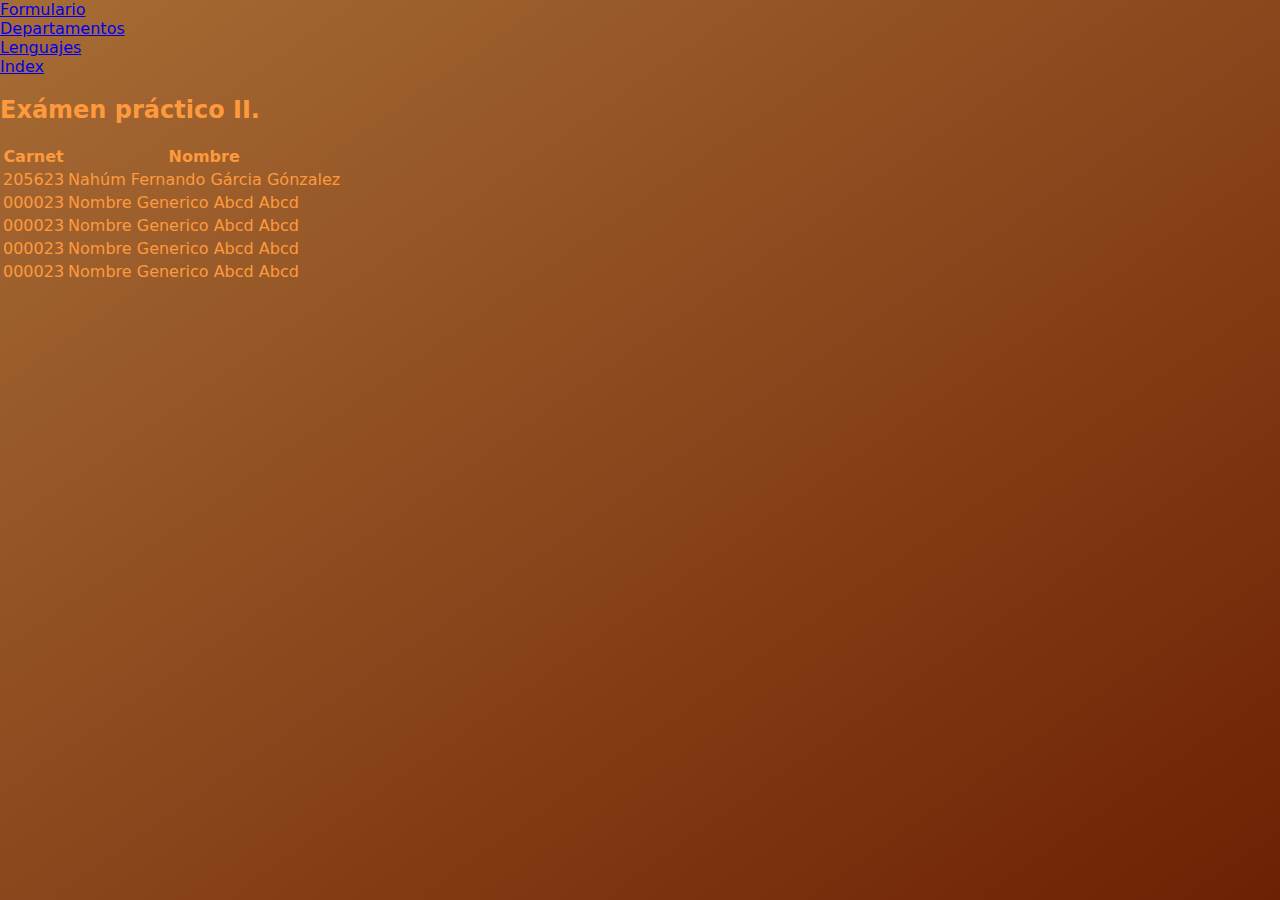
==== index.html @ ee6ea663 "Update index.html" ====
<!DOCTYPE html>
<html lang="en">
<head>
    <meta charset="UTF-8">
    <meta http-equiv="X-UA-Compatible" content="IE=edge">
    <meta name="viewport" content="width=device-width, initial-scale=1.0">
    <link rel="stylesheet" href="Estilos.css">
    <title>Document</title>
</head>
<body>
    <nav class="menuNavegacion">
        <div class="link"><a href="Formulario.html">Formulario</a></div>
        <div class="link"><a href="#">Departamentos</a></div>
        <div class="link"><a href="#">Lenguajes</a></div>
        <div class="link"><a href="#">Index</a></div>
    </nav>
    <main>
        <h2>Ex&aacute;men pr&aacute;ctico II.</h2>
        <div class="idAlumnos">
            <table>
                <tr class="idAlumnos color1">
                    <th>Carnet</th>
                    <th>Nombre</th>
                </tr>
                <tr class="idAlumnos color2">
                    <td>205623</td>
                    <td>Nah&uacute;m Fernando G&aacute;rcia G&oacute;nzalez</td>
                </tr>
                <tr class="idAlumnos color1"> 
                    <td>000023</td>
                    <td>Nombre Generico Abcd Abcd</td>
                </tr>
                <tr class="idAlumnos color2">
                    <td>000023</td>
                    <td>Nombre Generico Abcd Abcd</td>
                </tr>
                <tr class="idAlumnos color1"> 
                    <td>000023</td>
                    <td>Nombre Generico Abcd Abcd</td>
                </tr>
                <tr class="idAlumnos color2">
                    <td>000023</td>
                    <td>Nombre Generico Abcd Abcd</td>
                </tr>
            </table>
        </div>
    </main>
</body>
</html>
---- Estilos.css ----
.form{
    font-size: 15pt;
    border: solid #ff9a3c;
    border-radius: 20px;
    width: 800px;
    height: 590px;
    padding: 17px;
    position: absolute;
    top: 50%;
    left: 50%;
    transform: translate(-50%,-50%);
    box-shadow: 10px 10px 5px black;
    }

    h3{
        text-align: center;
        font-size: 20pt;
    }
    
    body,html{
        margin: 0;
        padding: 0;
        width: 100%;
        height: 100%;
        position: relative;
        font-family: system-ui, -apple-system, BlinkMacSystemFont, 'Segoe UI', Roboto, Oxygen, Ubuntu, Cantarell, 'Open Sans', 'Helvetica Neue', sans-serif;
        background: linear-gradient(to bottom right ,#a76c35, #6d2103); 
        color: #ff9a3c;
    }
        
    .input{
        background-color: #facd51;
        border-radius: 8px;
        border: 1px solid rgb(190, 54, 30);
        padding-left: 1%;
    }
    
    .input:focus{
        outline: none;
    }

    .boton{
        height: 30px;
        color: #000000;
        border-radius: 10px;
    }
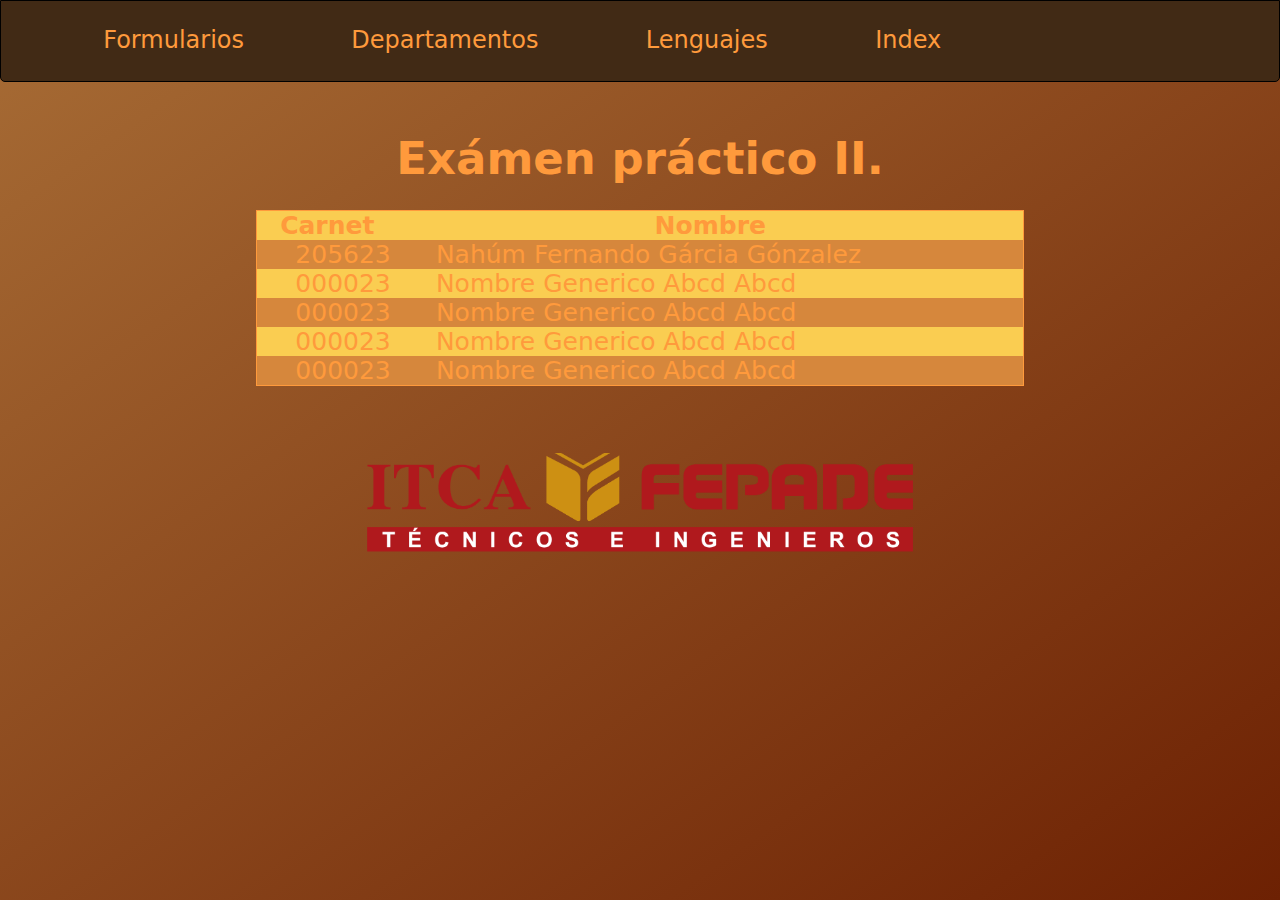
==== commit 5d71645b: "Add files via upload" ====
--- a/index.html
+++ b/index.html
@@ -5,11 +5,11 @@
     <meta http-equiv="X-UA-Compatible" content="IE=edge">
     <meta name="viewport" content="width=device-width, initial-scale=1.0">
     <link rel="stylesheet" href="Estilos.css">
-    <title>Document</title>
+    <title>Pagina principal</title>
 </head>
 <body>
     <nav class="menuNavegacion">
-        <div class="link"><a href="Formulario.html">Formulario</a></div>
+        <div class="link"><a href="Formulario.html">Formularios</a></div>
         <div class="link"><a href="#">Departamentos</a></div>
         <div class="link"><a href="#">Lenguajes</a></div>
         <div class="link"><a href="#">Index</a></div>
@@ -44,6 +44,7 @@
                 </tr>
             </table>
         </div>
+        <img src="itcaLogo.png" id="logoItca">
     </main>
 </body>
-</html>
+</html>--- a/Estilos.css
+++ b/Estilos.css
@@ -1,3 +1,85 @@
+*{
+    padding: 0;
+    margin: 0;
+    border: 0;
+}
+
+body{
+    font-family: 'Lucida Sans', 'Lucida Sans Regular', 'Lucida Grande', 'Lucida Sans Unicode', Geneva, Verdana, sans-serif;
+    background-color: #ffc6a1;
+}
+
+nav{
+    border: 1px solid black;
+    width: auto;
+    height: 80px;
+    background-color: #412a15   ;
+    border-bottom-left-radius: 5px;
+    border-bottom-right-radius: 5px;
+}
+
+.link a{
+    text-decoration: none;
+    font-size: 150%;
+    color: #ff9a3c;
+    position:sticky;
+    
+}
+
+nav a:hover{
+    font-size: 200%;
+    width: 100%;
+}
+
+nav a:visited{
+    color: #ff9a3c;
+}
+
+.link{
+    display: inline-block;
+    height: 50%;
+    padding-top: 25px;
+    margin-left: 8%;
+    text-align: center;
+}
+
+main h2{
+    text-align: center;
+    font-size: 45px;
+    color: #ff9a3c;
+    margin-top: 50px;
+}
+
+table{
+    width: 60%;
+    border: 1px solid #ff9a3c;
+    border-collapse: collapse;
+    margin: 0 auto;
+    margin-top: 25px;
+    font-size: 25px;
+    color: #ff9a3c;
+}
+
+.color1{
+    background-color: #facd51;
+}
+
+.color2{
+    background-color: #d6873c;
+}
+
+.idAlumnos table td{
+    padding-left: 5%;
+}
+
+main #logoItca{
+    width: 45%;
+    display: block;
+    margin: auto;
+    margin-top: 50px;
+}
+/*Parte de carlos*/
+
 .form{
     font-size: 15pt;
     border: solid #ff9a3c;
@@ -18,8 +100,6 @@
     }
     
     body,html{
-        margin: 0;
-        padding: 0;
         width: 100%;
         height: 100%;
         position: relative;
@@ -43,4 +123,5 @@
         height: 30px;
         color: #000000;
         border-radius: 10px;
+        padding-right: 1%;
     }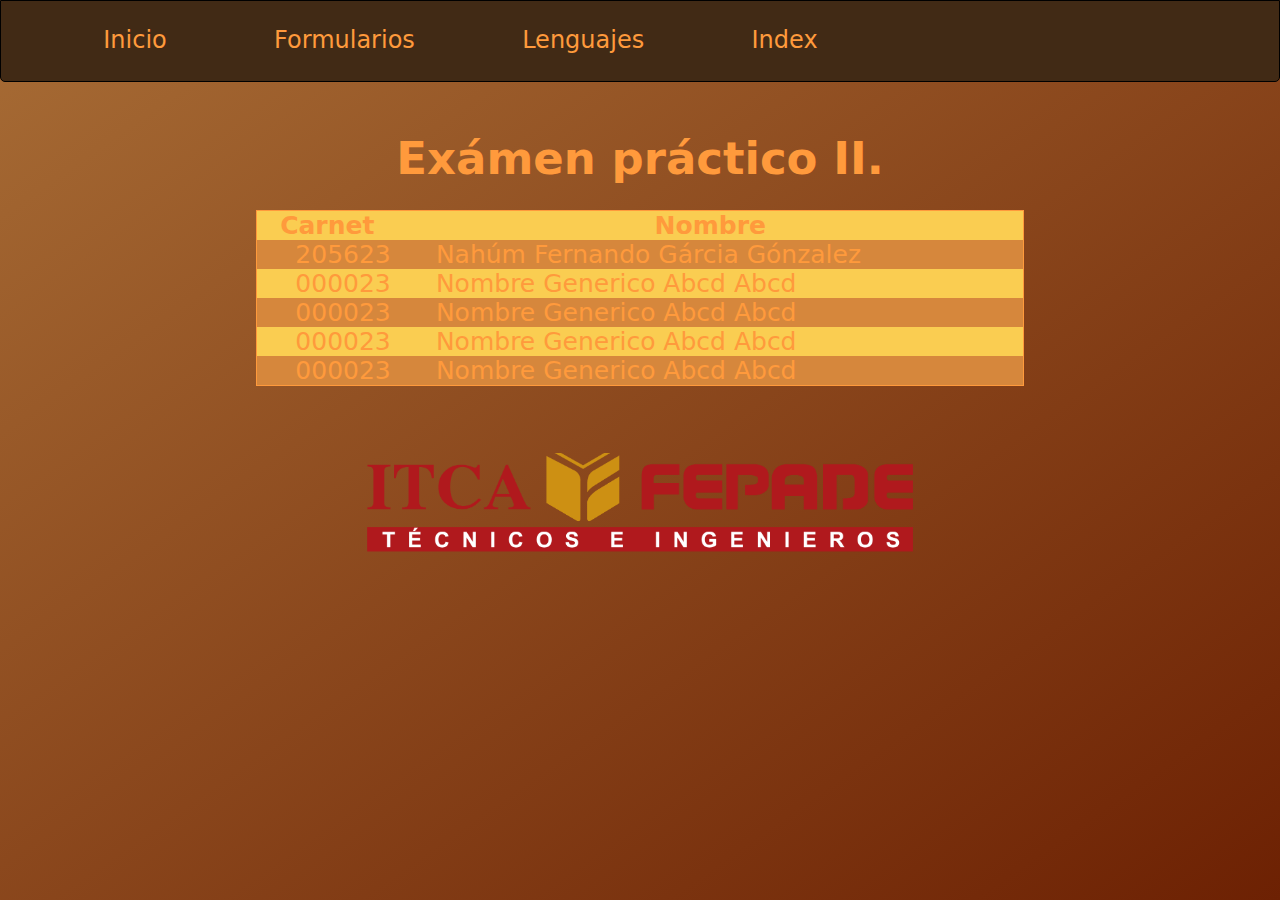
==== commit f383b64f: "Add files via upload" ====
--- a/index.html
+++ b/index.html
@@ -9,8 +9,8 @@
 </head>
 <body>
     <nav class="menuNavegacion">
+        <div class="link"><a href="index.html">Inicio</a></div>
         <div class="link"><a href="Formulario.html">Formularios</a></div>
-        <div class="link"><a href="#">Departamentos</a></div>
         <div class="link"><a href="#">Lenguajes</a></div>
         <div class="link"><a href="#">Index</a></div>
     </nav>
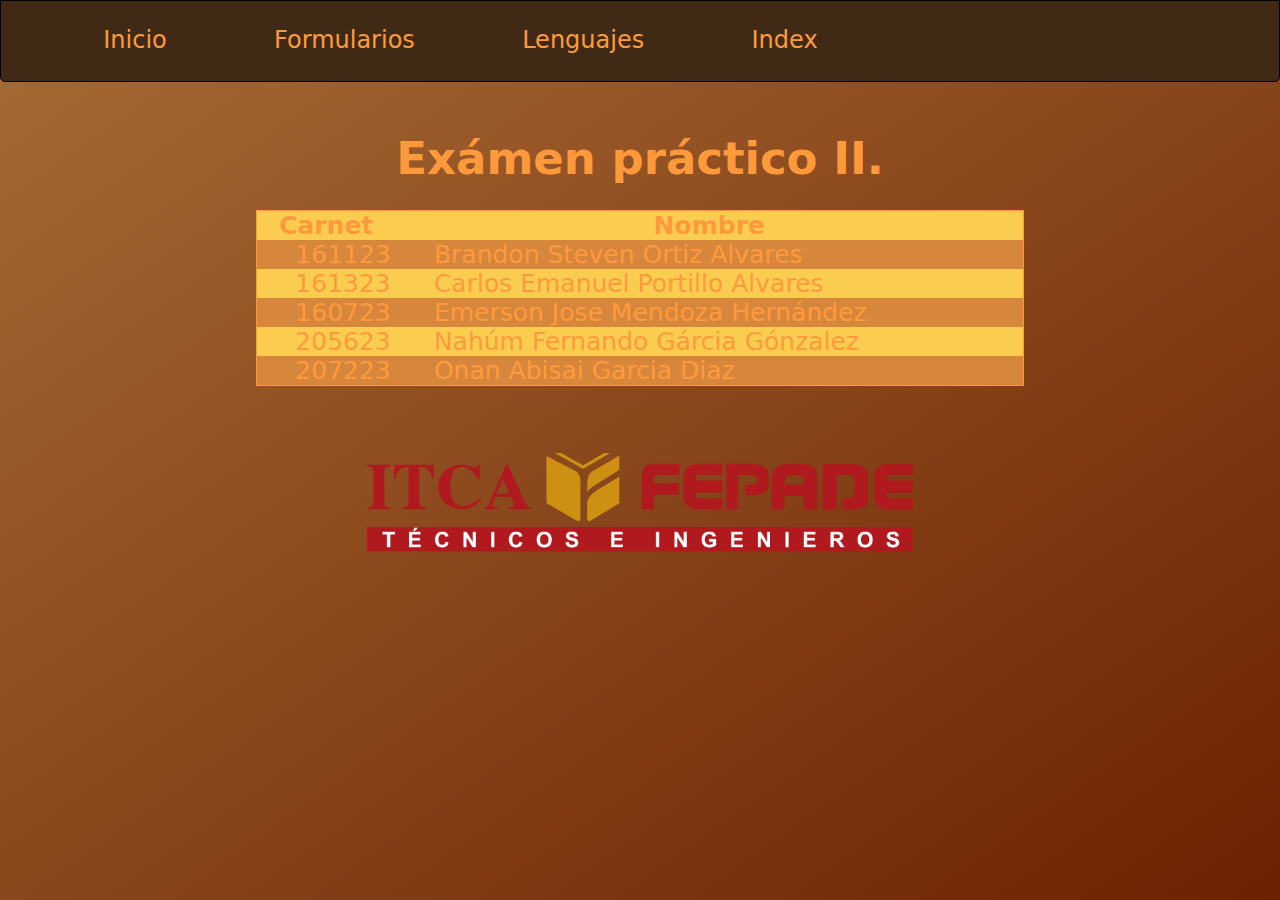
==== commit 20599578: "Add files via upload" ====
--- a/index.html
+++ b/index.html
@@ -23,24 +23,24 @@
                     <th>Nombre</th>
                 </tr>
                 <tr class="idAlumnos color2">
+                    <td>161123</td>
+                    <td>Brandon Steven Ortiz Alvares</td>
+                </tr>
+                <tr class="idAlumnos color1"> 
+                    <td>161323</td>
+                    <td>Carlos Emanuel Portillo Alvares</td>
+                </tr>
+                <tr class="idAlumnos color2">
+                    <td>160723</td>
+                    <td>Emerson Jose Mendoza Hern&aacute;ndez</td>
+                </tr>
+                <tr class="idAlumnos color1"> 
                     <td>205623</td>
                     <td>Nah&uacute;m Fernando G&aacute;rcia G&oacute;nzalez</td>
                 </tr>
-                <tr class="idAlumnos color1"> 
-                    <td>000023</td>
-                    <td>Nombre Generico Abcd Abcd</td>
-                </tr>
                 <tr class="idAlumnos color2">
-                    <td>000023</td>
-                    <td>Nombre Generico Abcd Abcd</td>
-                </tr>
-                <tr class="idAlumnos color1"> 
-                    <td>000023</td>
-                    <td>Nombre Generico Abcd Abcd</td>
-                </tr>
-                <tr class="idAlumnos color2">
-                    <td>000023</td>
-                    <td>Nombre Generico Abcd Abcd</td>
+                    <td>207223</td>
+                    <td>Onan Abisai Garcia Diaz</td>
                 </tr>
             </table>
         </div>
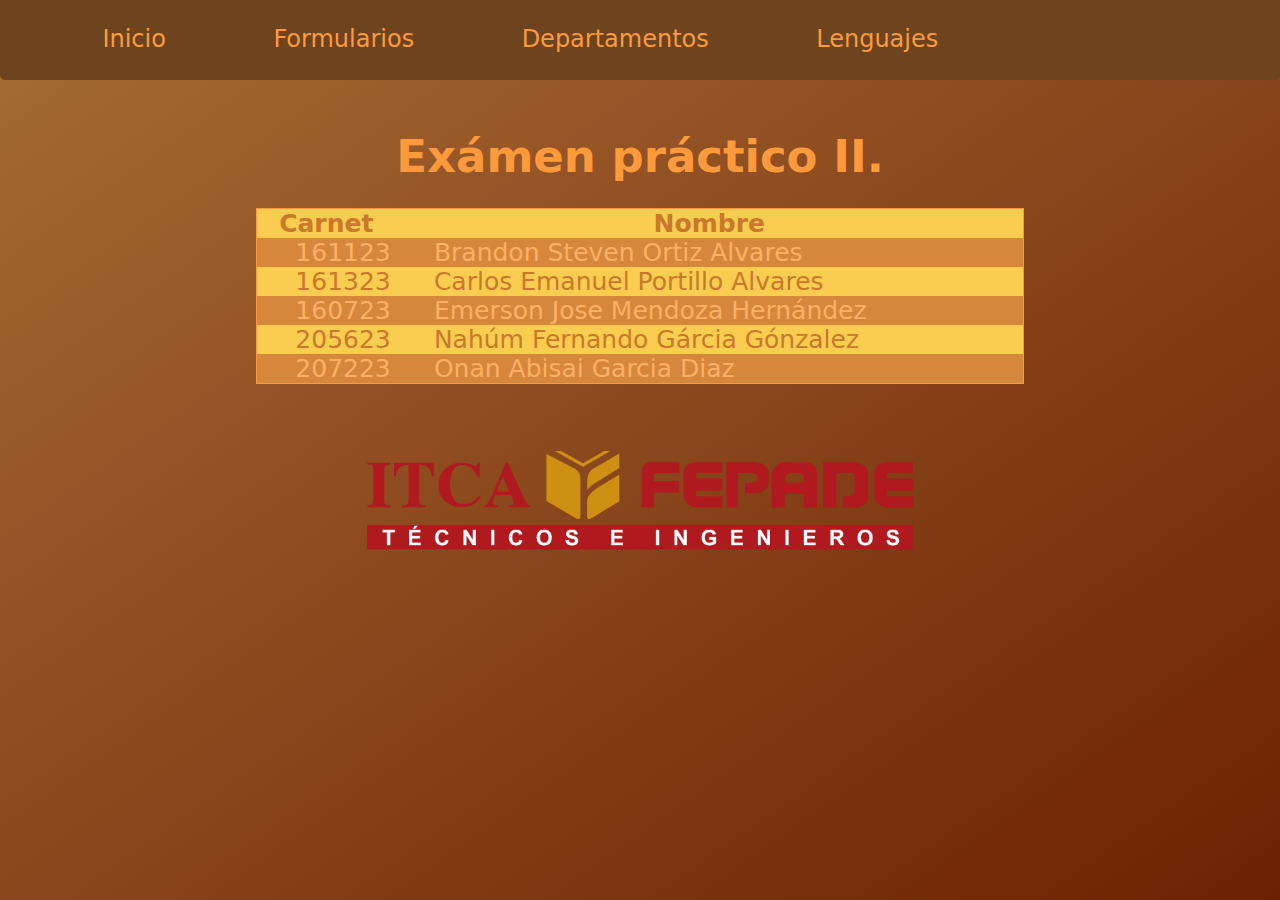
==== commit 1f1bcbbe: "Add files via upload" ====
--- a/index.html
+++ b/index.html
@@ -11,8 +11,8 @@
     <nav class="menuNavegacion">
         <div class="link"><a href="index.html">Inicio</a></div>
         <div class="link"><a href="Formulario.html">Formularios</a></div>
-        <div class="link"><a href="#">Lenguajes</a></div>
-        <div class="link"><a href="#">Index</a></div>
+        <div class="link"><a href="Departamentos.html">Departamentos</a></div>
+        <div class="link"><a href="LenguajesDeProgramacion.html">Lenguajes</a></div>
     </nav>
     <main>
         <h2>Ex&aacute;men pr&aacute;ctico II.</h2>
--- a/Estilos.css
+++ b/Estilos.css
@@ -10,10 +10,9 @@
 }
 
 nav{
-    border: 1px solid black;
     width: auto;
     height: 80px;
-    background-color: #412a15   ;
+    background-color: #6d441e   ;
     border-bottom-left-radius: 5px;
     border-bottom-right-radius: 5px;
 }
@@ -57,15 +56,17 @@
     margin: 0 auto;
     margin-top: 25px;
     font-size: 25px;
-    color: #ff9a3c;
+    
 }
 
 .color1{
     background-color: #facd51;
+    color: #cc782a;
 }
 
 .color2{
     background-color: #d6873c;
+    color: #ffb065;
 }
 
 .idAlumnos table td{
@@ -78,6 +79,7 @@
     margin: auto;
     margin-top: 50px;
 }
+
 /*Parte de carlos*/
 
 .form{
@@ -124,4 +126,8 @@
         color: #000000;
         border-radius: 10px;
         padding-right: 1%;
-    }+    }
+
+    /*Tercera parte*/
+
+    /*Cuarta parte*/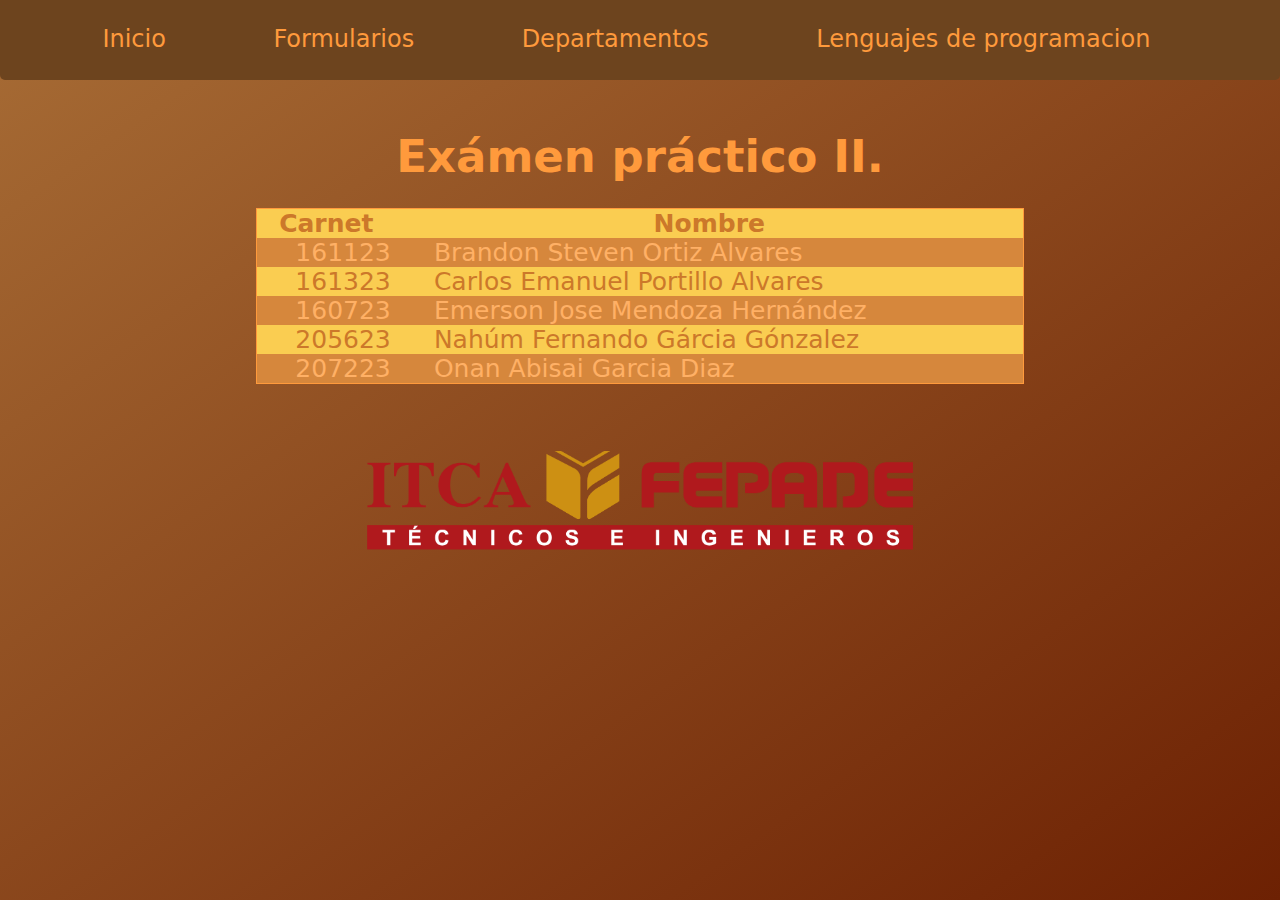
==== commit 928aceb2: "Add files via upload" ====
--- a/index.html
+++ b/index.html
@@ -12,7 +12,7 @@
         <div class="link"><a href="index.html">Inicio</a></div>
         <div class="link"><a href="Formulario.html">Formularios</a></div>
         <div class="link"><a href="Departamentos.html">Departamentos</a></div>
-        <div class="link"><a href="LenguajesDeProgramacion.html">Lenguajes</a></div>
+        <div class="link"><a href="LenguajesDeProgramacion.html">Lenguajes de programacion</a></div>
     </nav>
     <main>
         <h2>Ex&aacute;men pr&aacute;ctico II.</h2>
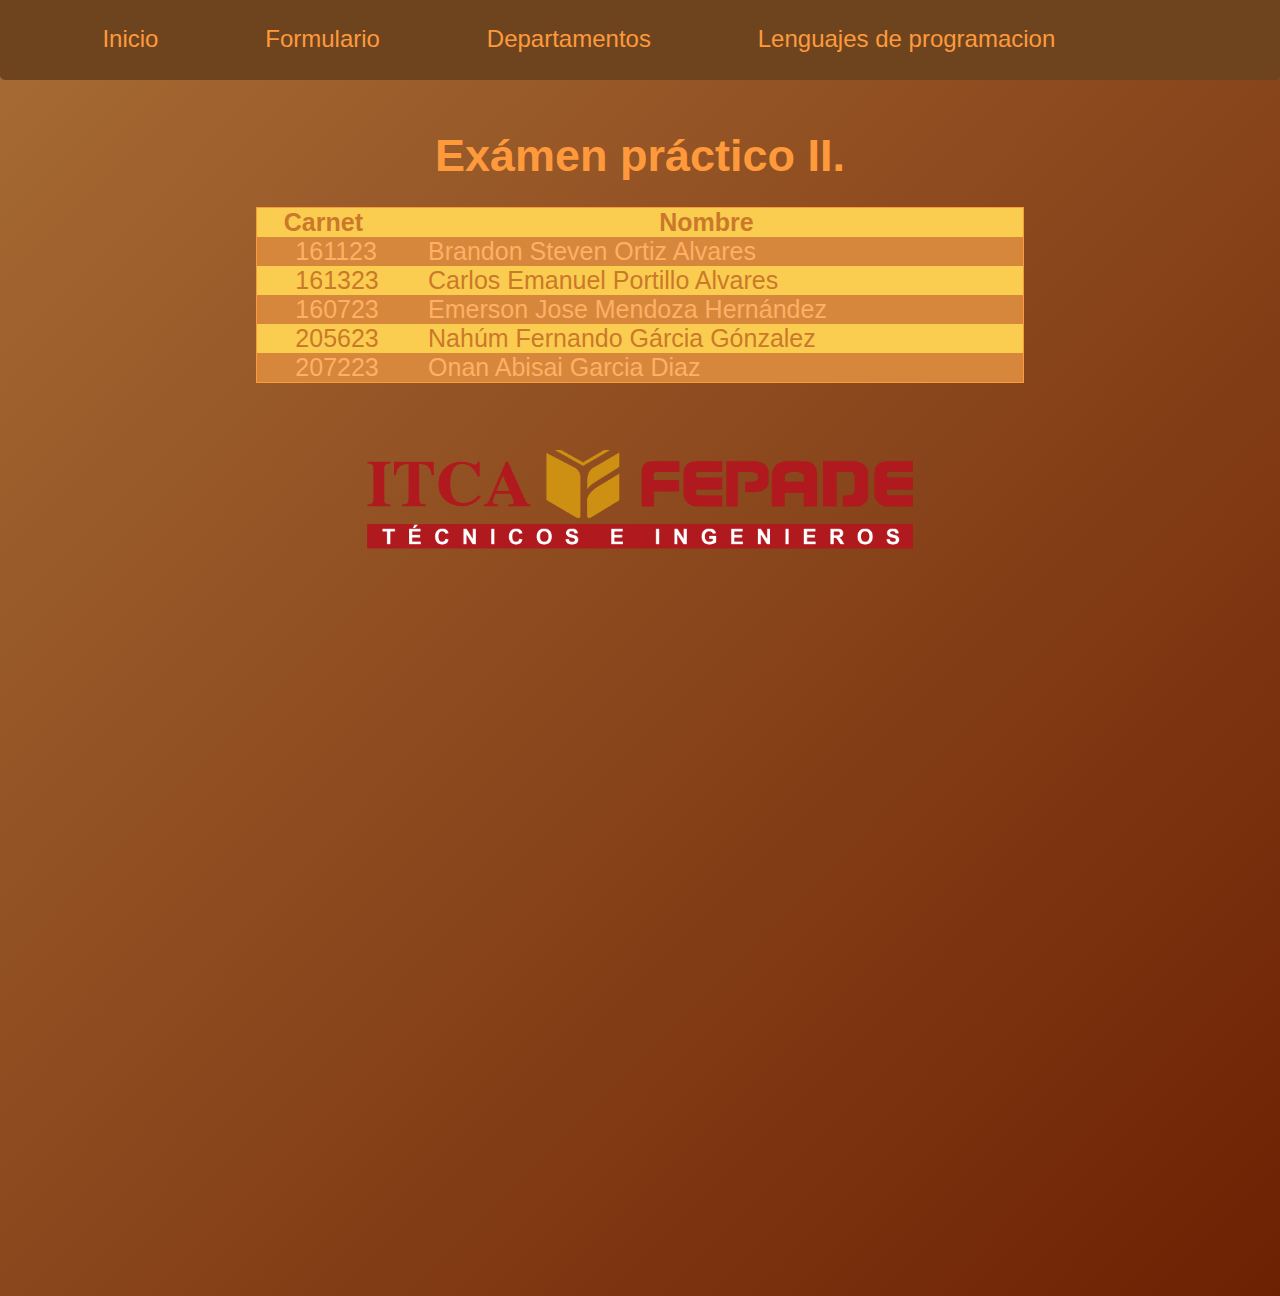
==== commit 66972822: "Add files via upload" ====
--- a/index.html
+++ b/index.html
@@ -1,16 +1,13 @@
 <!DOCTYPE html>
 <html lang="en">
 <head>
-    <meta charset="UTF-8">
-    <meta http-equiv="X-UA-Compatible" content="IE=edge">
-    <meta name="viewport" content="width=device-width, initial-scale=1.0">
     <link rel="stylesheet" href="Estilos.css">
     <title>Pagina principal</title>
 </head>
 <body>
     <nav class="menuNavegacion">
         <div class="link"><a href="index.html">Inicio</a></div>
-        <div class="link"><a href="Formulario.html">Formularios</a></div>
+        <div class="link"><a href="Formulario.html">Formulario</a></div>
         <div class="link"><a href="Departamentos.html">Departamentos</a></div>
         <div class="link"><a href="LenguajesDeProgramacion.html">Lenguajes de programacion</a></div>
     </nav>
--- a/Estilos.css
+++ b/Estilos.css
@@ -1,39 +1,35 @@
+/*Estilos globales*/
 *{
     padding: 0;
     margin: 0;
     border: 0;
 }
-
 body{
     font-family: 'Lucida Sans', 'Lucida Sans Regular', 'Lucida Grande', 'Lucida Sans Unicode', Geneva, Verdana, sans-serif;
     background-color: #ffc6a1;
 }
 
+/*Menu de navegacion*/
 nav{
     width: auto;
     height: 80px;
-    background-color: #6d441e   ;
+    background-color: #6d441e;
     border-bottom-left-radius: 5px;
     border-bottom-right-radius: 5px;
 }
-
 .link a{
     text-decoration: none;
     font-size: 150%;
     color: #ff9a3c;
     position:sticky;
-    
 }
-
 nav a:hover{
     font-size: 200%;
     width: 100%;
 }
-
 nav a:visited{
     color: #ff9a3c;
 }
-
 .link{
     display: inline-block;
     height: 50%;
@@ -41,7 +37,7 @@
     margin-left: 8%;
     text-align: center;
 }
-
+/*Titulo*/
 main h2{
     text-align: center;
     font-size: 45px;
@@ -49,6 +45,7 @@
     margin-top: 50px;
 }
 
+/*Estilos de la tabla*/
 table{
     width: 60%;
     border: 1px solid #ff9a3c;
@@ -58,21 +55,19 @@
     font-size: 25px;
     
 }
-
 .color1{
     background-color: #facd51;
     color: #cc782a;
 }
-
 .color2{
     background-color: #d6873c;
     color: #ffb065;
 }
-
 .idAlumnos table td{
     padding-left: 5%;
 }
 
+/*Logo de ITCA*/
 main #logoItca{
     width: 45%;
     display: block;
@@ -80,32 +75,41 @@
     margin-top: 50px;
 }
 
-/*Parte de carlos*/
-
+/*PARTE DE CARLOS*/
+/*Solucion al error*/
+#formCenter{
+    width: 75%;
+    margin: 0 auto;
+    margin-top: 40px;
+}
 .form{
     font-size: 15pt;
     border: solid #ff9a3c;
     border-radius: 20px;
-    width: 800px;
-    height: 590px;
+    width: 80%;
+    height: 75%;
     padding: 17px;
-    position: absolute;
-    top: 50%;
-    left: 50%;
-    transform: translate(-50%,-50%);
+    margin: 0 auto;
+    /*Este era el error*/
+    /*top: 50%;
+    left: 50%;*/
+    /*transform: translate(-50%,-50%);*/
     box-shadow: 10px 10px 5px black;
     }
 
-    h3{
+#clearfix{
+    clear: both;
+    width: 20px;
+}
+
+h3{
         text-align: center;
         font-size: 20pt;
     }
     
-    body,html{
+body, html{
         width: 100%;
-        height: 100%;
-        position: relative;
-        font-family: system-ui, -apple-system, BlinkMacSystemFont, 'Segoe UI', Roboto, Oxygen, Ubuntu, Cantarell, 'Open Sans', 'Helvetica Neue', sans-serif;
+        height:120%;
         background: linear-gradient(to bottom right ,#a76c35, #6d2103); 
         color: #ff9a3c;
     }
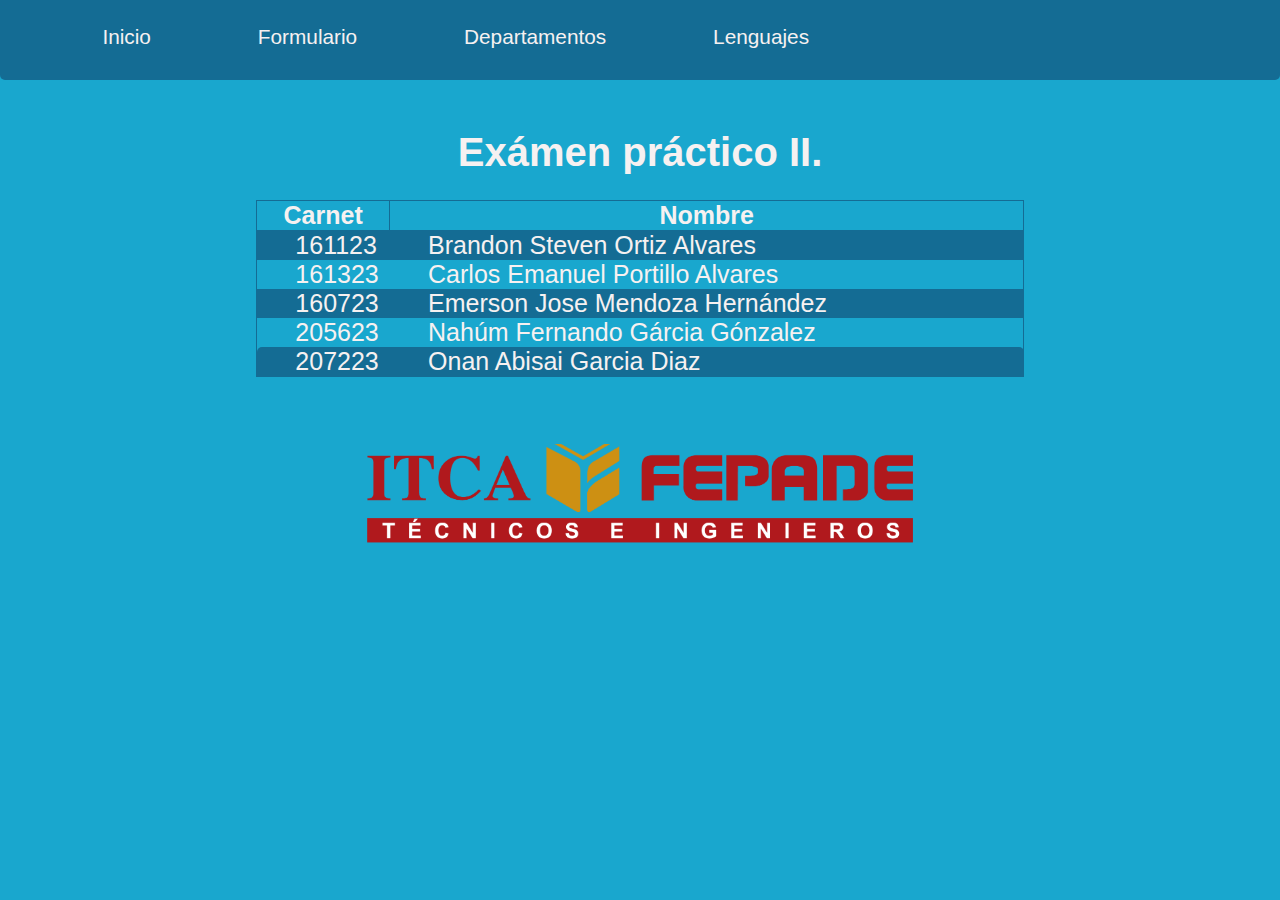
==== commit 1b0824a4: "Add files via upload" ====
--- a/index.html
+++ b/index.html
@@ -9,15 +9,15 @@
         <div class="link"><a href="index.html">Inicio</a></div>
         <div class="link"><a href="Formulario.html">Formulario</a></div>
         <div class="link"><a href="Departamentos.html">Departamentos</a></div>
-        <div class="link"><a href="LenguajesDeProgramacion.html">Lenguajes de programacion</a></div>
+        <div class="link"><a href="LenguajesDeProgramacion.html">Lenguajes</a></div>
     </nav>
     <main>
         <h2>Ex&aacute;men pr&aacute;ctico II.</h2>
         <div class="idAlumnos">
             <table>
                 <tr class="idAlumnos color1">
-                    <th>Carnet</th>
-                    <th>Nombre</th>
+                    <th class="Th A">Carnet</th>
+                    <th class="Th B">Nombre</thcñ>
                 </tr>
                 <tr class="idAlumnos color2">
                     <td>161123</td>
@@ -36,8 +36,8 @@
                     <td>Nah&uacute;m Fernando G&aacute;rcia G&oacute;nzalez</td>
                 </tr>
                 <tr class="idAlumnos color2">
-                    <td>207223</td>
-                    <td>Onan Abisai Garcia Diaz</td>
+                    <td class="A">207223</td>
+                    <td class="B">Onan Abisai Garcia Diaz</td>
                 </tr>
             </table>
         </div>
--- a/Estilos.css
+++ b/Estilos.css
@@ -5,31 +5,33 @@
     border: 0;
 }
 body{
-    font-family: 'Lucida Sans', 'Lucida Sans Regular', 'Lucida Grande', 'Lucida Sans Unicode', Geneva, Verdana, sans-serif;
-    background-color: #ffc6a1;
-}
-
+    font-family: 'Lucida Sans', 'Lucida Sans Regular', 'Lucida Grande', 'Lucida Sans Unicode', 'Geneva', Verdana, sans-serif;
+    background: #19A7CE;
+    color: #F6F1F1;
+}
+
+/*Parte de Nahum*/
 /*Menu de navegacion*/
 nav{
     width: auto;
     height: 80px;
-    background-color: #6d441e;
+    background-color: #146C94;
     border-bottom-left-radius: 5px;
     border-bottom-right-radius: 5px;
 }
 .link a{
     text-decoration: none;
-    font-size: 150%;
-    color: #ff9a3c;
-    position:sticky;
+    font-size: 130%;
+    color: #F6F1F1;
 }
 nav a:hover{
+    color: #afdbe6;
+    border-bottom: 3.5px solid #19A7CE;
+    border-radius: 1px;
     font-size: 200%;
     width: 100%;
 }
-nav a:visited{
-    color: #ff9a3c;
-}
+
 .link{
     display: inline-block;
     height: 50%;
@@ -40,28 +42,33 @@
 /*Titulo*/
 main h2{
     text-align: center;
-    font-size: 45px;
-    color: #ff9a3c;
+    font-size: 250%;
+    color: #F6F1F1;
     margin-top: 50px;
 }
 
 /*Estilos de la tabla*/
+
 table{
     width: 60%;
-    border: 1px solid #ff9a3c;
     border-collapse: collapse;
     margin: 0 auto;
     margin-top: 25px;
-    font-size: 25px;
-    
-}
-.color1{
-    background-color: #facd51;
-    color: #cc782a;
-}
+    font-size: 25px; 
+    border: 1px solid #146C94;  
+}
+table th{
+    border: 1px solid #146C94;
+}
+.A{
+    border-top-left-radius: 5px;
+}
+.B{
+    border-top-right-radius: 5px;
+}
+
 .color2{
-    background-color: #d6873c;
-    color: #ffb065;
+    background-color: #146C94;
 }
 .idAlumnos table td{
     padding-left: 5%;
@@ -76,7 +83,6 @@
 }
 
 /*PARTE DE CARLOS*/
-/*Solucion al error*/
 #formCenter{
     width: 75%;
     margin: 0 auto;
@@ -84,42 +90,27 @@
 }
 .form{
     font-size: 15pt;
-    border: solid #ff9a3c;
+    border: solid #146C94;
+    background-color: #146C94;
     border-radius: 20px;
-    width: 80%;
+    width: 75%;
     height: 75%;
     padding: 17px;
     margin: 0 auto;
-    /*Este era el error*/
-    /*top: 50%;
-    left: 50%;*/
-    /*transform: translate(-50%,-50%);*/
-    box-shadow: 10px 10px 5px black;
-    }
-
-#clearfix{
-    clear: both;
-    width: 20px;
-}
+    box-shadow: 10px 10px 5px #000000;
+    }
 
 h3{
         text-align: center;
         font-size: 20pt;
     }
-    
-body, html{
-        width: 100%;
-        height:120%;
-        background: linear-gradient(to bottom right ,#a76c35, #6d2103); 
-        color: #ff9a3c;
-    }
-        
-    .input{
-        background-color: #facd51;
-        border-radius: 8px;
-        border: 1px solid rgb(190, 54, 30);
-        padding-left: 1%;
-    }
+
+.input{
+    background-color: #19A7CE;
+    color: #F6F1F1;
+    border-radius: 8px;
+    padding-left: 1%;
+}
     
     .input:focus{
         outline: none;
@@ -127,11 +118,106 @@
 
     .boton{
         height: 30px;
-        color: #000000;
+        color: #F6F1F1;
         border-radius: 10px;
         padding-right: 1%;
     }
-
-    /*Tercera parte*/
-
-    /*Cuarta parte*/+    .boton:hover{
+        color: #cac9c9;
+    }
+
+    .boton:active{
+        background-color: #127996;
+    }
+    /*Parte de Onan y Emerson*/
+
+    /*Parte de Brandon*/
+    #MainCards{
+        display: flex;
+        flex-wrap: wrap;
+        align-items: center;
+        justify-content: center; 
+        min-height: 100vh;
+     }
+     
+     .card{
+         position: relative;
+         width: 450px;
+         height: 450px;
+         margin: 90px;
+     }
+     
+     .card .face{
+         position: absolute;
+         width: 100%;
+         height: 100%;
+         backface-visibility: hidden;
+         border-radius: 10px;
+         overflow: auto;
+         transition: .5s;
+     }
+     
+     .card .front{
+         transform: perspective(600px) rotateY(0deg);
+         box-shadow: 0px 0px 20px 5px #146C94;
+     }
+     
+     .card .front img{
+        position: absolute;
+        width: 100%;
+        height: 100%;
+        object-fit:cover;
+     
+     }
+     
+     .card .front h3{
+         position: absolute;
+         bottom: 0;
+         width: 100%;
+         height: 45px;
+         line-height: 45px;
+         color: #F6F1F1;
+         background: rgba(0, 0, 0, .4);
+         text-align: center;
+     }
+     
+     .card .back {
+         transform: perspective(600px)rotateY(180deg);
+         background: #146C94;
+         padding: 15px;
+         color: #F6F1F1;
+         display: flex;
+         flex-direction: column;
+         justify-content: space-between;
+         text-align: center;
+         box-shadow: 0 5px 10px #0000;
+     }
+     
+     .card .back .link{
+         border-top: solid 1px #F6F1F1;
+         height: 50px;
+         line-height: 50px;
+     }
+     
+     .card .back .link a {
+         color: #F6F1F1;
+     }
+     
+     .card .back h3 {
+         font-size: 30px;
+         margin-top: 20px;
+         letter-spacing: 2px;
+     }
+     
+     .card .back p {
+         letter-spacing: 1px;
+     }
+     
+     .card:hover .front {
+         transform: perspective(600px) rotateY(180deg);
+     }
+     
+     .card:hover .back {
+         transform: perspective(600px) rotateY(360deg);
+     }
+     